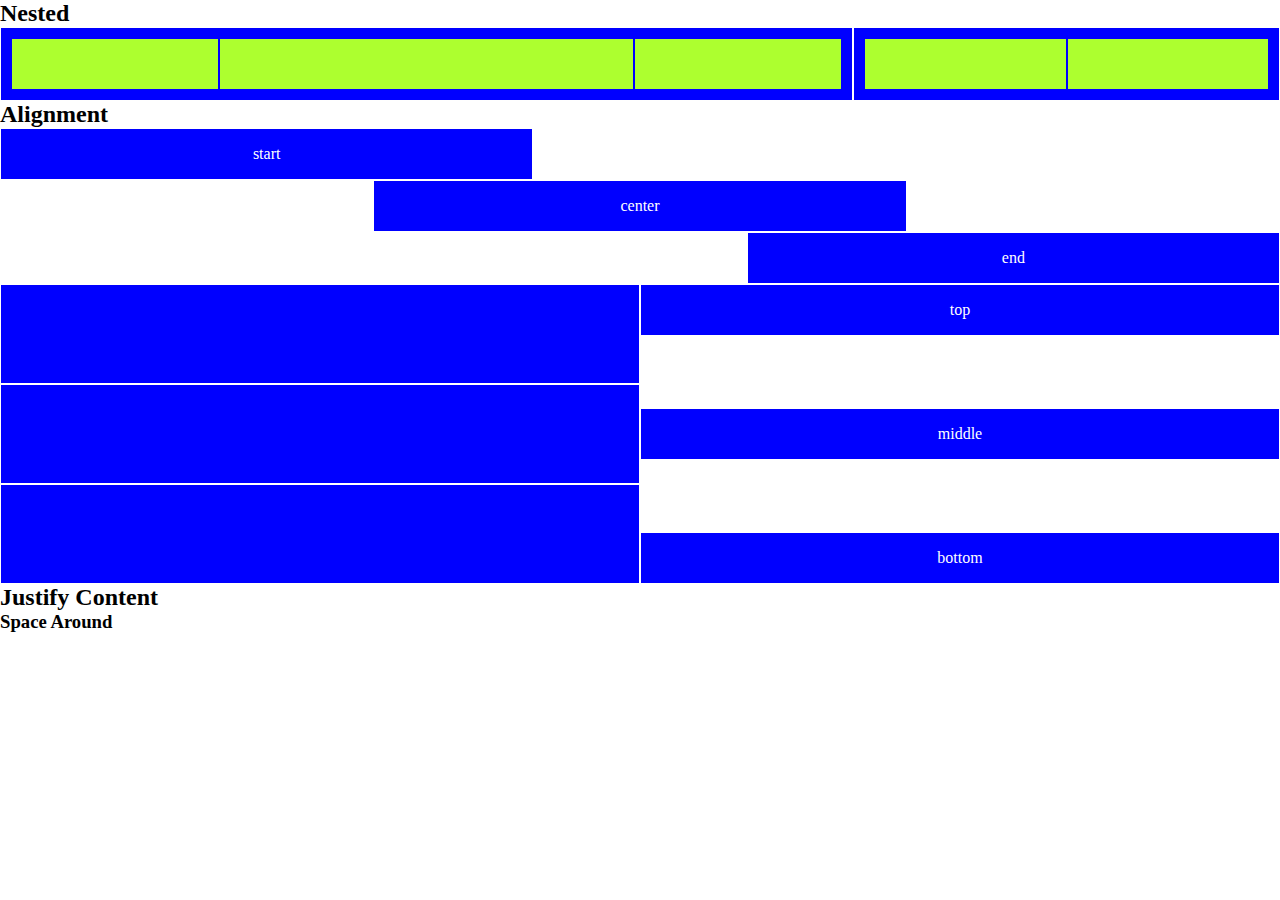
==== bonus/index.html @ 2b5446ca "bonus" ====
<!DOCTYPE html>
<html lang="en">
<head>
    <meta charset="UTF-8">
    <meta http-equiv="X-UA-Compatible" content="IE=edge">
    <meta name="viewport" content="width=device-width, initial-scale=1.0">
    <link rel="stylesheet" href="css/12bool.css">
    <link rel="stylesheet" href="css/style.css">
    <title>Document</title>
</head>

<body>
    <h2>Nested</h2>
    <div class="row">
        <div class="col-8">
            <div class="row nested">
                <div class="col-3 green"></div>
                <div class="col-6 green"></div>
                <div class="col-3 green"></div>
            </div>
        </div>
        <div class="col-4">
            <div class="row nested">
                <div class="col-6 green"></div>
                <div class="col-6 green"></div>
            </div>
        </div>
    </div>
    <h2>Alignment</h2>
    <div class="row">
        <div class="col-5 box">start</div>
    </div>
    <div class="row flexcenter">
        <div class="col-5 box ">center</div>
    </div>
    <div class="row flexend">
        <div class="col-5 box"> end</div>
    </div>
    <div class="row big">
        <div class="col-6"></div>
        <div class="col-6 mezza box">top</div>
    </div>
    <div class="row big">
        <div class="col-6"></div>
        <div class="col-6 mezza box middle">middle</div>
    </div>
    <div class="row big">
        <div class="col-6"></div>
        <div class="col-6 mezza box end">bottom</div>
    </div>
    <h2>Justify Content</h2>
    <h3>Space Around</h3>
</body>
</html>
---- bonus/css/12bool.css ----
.container{
    max-width: 1200px;
    margin: 0 auto;
}

[class*="col-"]{
    flex: 0 0 auto;
    background-color: blue;
    margin: 1px;
    min-height: 50px;
}

.col-1{
    flex-basis: calc(100% / 12 - 2px);
}
.col-2{
    flex-basis: calc((100% / 12) * 2 - 2px);
}
.col-3{
    flex-basis: calc((100% / 12) * 3 - 2px);
}
.col-4{
    flex-basis: calc((100% / 12) * 4 - 2px);
}
.col-5{
    flex-basis: calc((100% / 12) * 5 - 2px);
}
.col-6{
    flex-basis: calc((100% / 12) * 6 - 2px);
}
.col-7{
    flex-basis: calc((100% / 12) * 7 - 2px);
}
.col-8{
    flex-basis: calc((100% / 12) * 8 - 2px);
}
.col-9{
    flex-basis: calc((100% / 12) * 9 - 2px);
}
.col-10{
    flex-basis: calc((100% / 12) * 10 - 2px);
}
.col-11{
    flex-basis: calc((100% / 12) * 11 - 2px);
}
.col-12{
    flex-basis: 100%;
}
.col-offset-1{
    margin-left: calc(100% / 12);
}
.col-offset-2{
    margin-left: calc((100% / 12) * 2) ;
}
.col-offset-3{
    margin-left: calc((100% / 12) * 3) ;
}
.col-offset-4{
    margin-left: calc((100% / 12) * 4) ;
}
.col-offset-5{
    margin-left: calc((100% / 12) * 5) ;
}
.col-offset-6{
    margin-left: calc((100% / 12) * 6) ;
}
.col-offset-7{
    margin-left: calc((100% / 12) * 7) ;
}
.col-offset-8{
    margin-left: calc((100% / 12) * 8) ;
}
.col-offset-9{
    margin-left: calc((100% / 12) * 9) ;
}
.col-offset-10{
    margin-left: calc((100% / 12) * 10) ;
}
.col-offset-11{
    margin-left: calc((100% / 12) * 11) ;
}

.green{
    background-color: greenyellow;
}
.padding{
    padding: 10px;
}
---- bonus/css/style.css ----
*{
    margin: 0;
    padding: 0;
    box-sizing: border-box;
}
section{
    margin: 30px auto;
}
.box{
    color: white;
    display: flex;
    justify-content: center;
    align-items: center;
}
.flexcenter{
    justify-content: center;
}
.flexend{
    justify-content: flex-end;
}
.big{
    min-height: 100px;
}
.mezza{
    height: 50px;
}
.row.big{
    min-height: 100px;
}
.row{
    display: flex;
    flex-wrap: wrap;
    /* background-color: red; */
}
.nested{
    margin: 10px;
}
.end{
    align-self: flex-end;
}
.middle{
    align-self: center;
}
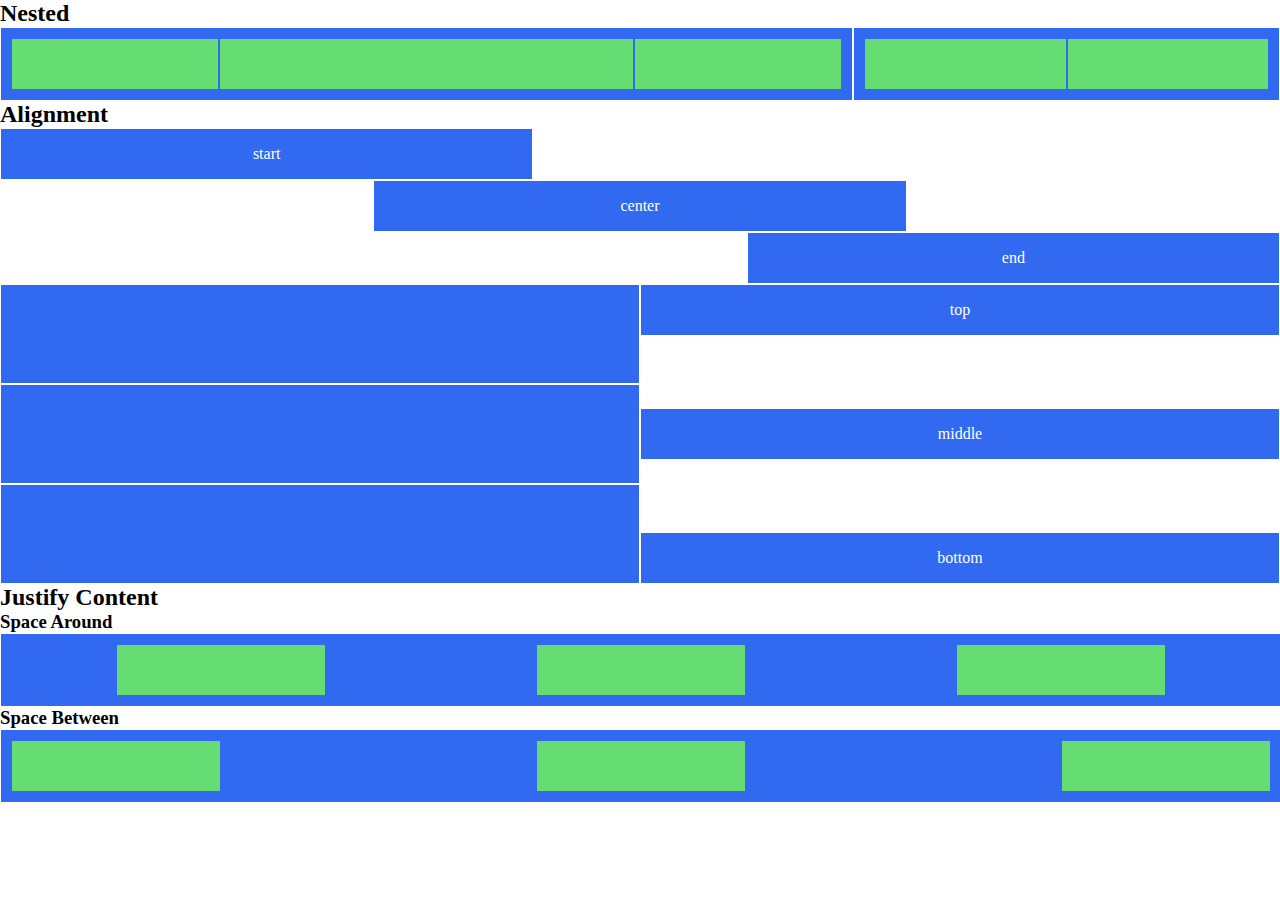
==== commit 4dbbf758: "fine bonus" ====
--- a/bonus/index.html
+++ b/bonus/index.html
@@ -50,5 +50,24 @@
     </div>
     <h2>Justify Content</h2>
     <h3>Space Around</h3>
+    <div class="row">
+        <div class="col-12">
+            <div class="row nested spacearound">
+                <div class="col-2 green"></div>
+                <div class="col-2 green"></div>
+                <div class="col-2 green"></div>
+            </div>
+        </div>
+    </div>
+    <h3>Space Between</h3>
+    <div class="row">
+        <div class="col-12">
+            <div class="row nested spacebetween">
+                <div class="col-2 green"></div>
+                <div class="col-2 green"></div>
+                <div class="col-2 green"></div>
+            </div>
+        </div>
+    </div>
 </body>
 </html>--- a/bonus/css/12bool.css
+++ b/bonus/css/12bool.css
@@ -5,7 +5,7 @@
 
 [class*="col-"]{
     flex: 0 0 auto;
-    background-color: blue;
+    background-color: #316AF1;
     margin: 1px;
     min-height: 50px;
 }
@@ -80,9 +80,3 @@
     margin-left: calc((100% / 12) * 11) ;
 }
 
-.green{
-    background-color: greenyellow;
-}
-.padding{
-    padding: 10px;
-}--- a/bonus/css/style.css
+++ b/bonus/css/style.css
@@ -40,4 +40,13 @@
 }
 .middle{
     align-self: center;
+}
+.spacearound{
+    justify-content: space-around;
+}
+.spacebetween{
+    justify-content: space-between;
+}
+.green{
+    background-color: #66DD73;
 }